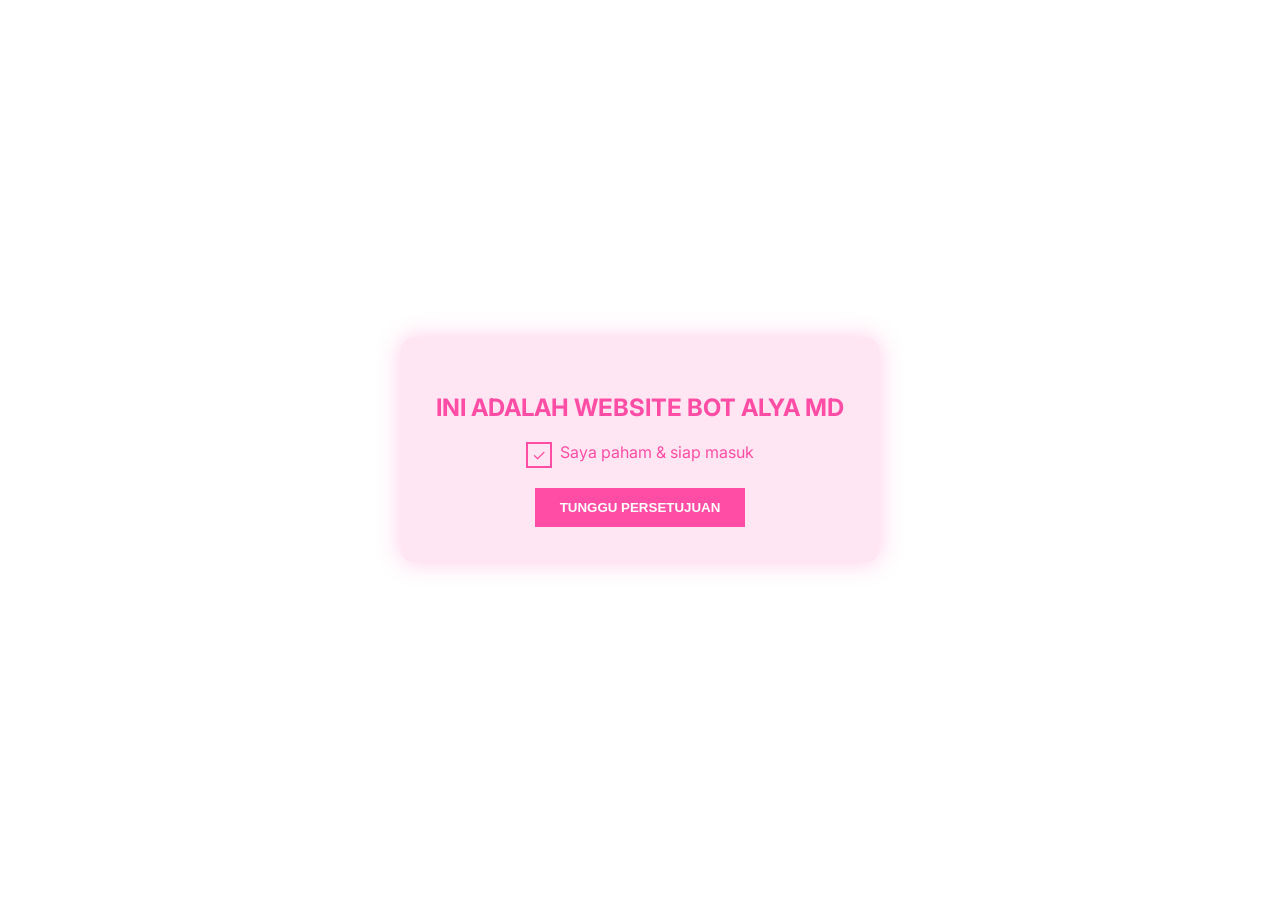
==== index.html @ 1c8f6dbe "Update index.html" ====
<!DOCTYPE html>
<html lang="id">
<head>
<meta charset="UTF-8">
<meta name="viewport" content="width=device-width, initial-scale=1.0">
<title>BOT WHATSAPP ALYA MD</title>

<link href="https://fonts.googleapis.com/css2?family=Orbitron:wght@400;700&family=Inter:wght@300;400;600&display=swap" rel="stylesheet">

<style>

body{
margin:0;
font-family:Inter,sans-serif;
background:#fff;
color:#ff4da6;
overflow:hidden;
}

/* intro */

#protocol-screen{
position:fixed;
width:100%;
height:100%;
display:flex;
align-items:center;
justify-content:center;
background:#fff;
z-index:10;
}

.protocol-box{
background:#ffe6f2;
padding:35px;
border-radius:12px;
text-align:center;
max-width:480px;
box-shadow:0 0 25px rgba(255,77,166,.3);
}

.checkbox{
width:22px;
height:22px;
border:2px solid #ff4da6;
display:inline-flex;
align-items:center;
justify-content:center;
margin-right:8px;
cursor:pointer;
}

.checkbox.active{
background:#ff4da6;
color:white;
}

button{
margin-top:20px;
padding:12px 25px;
border:none;
background:#ff4da6;
color:white;
font-weight:bold;
cursor:pointer;
}

/* loader (video intro) */

#loader{
position:fixed;
width:100%;
height:100%;
display:none;
align-items:center;
justify-content:center;
flex-direction:column;
background:#fff;
}

.loader-text{
margin-top:15px;
font-family:Orbitron;
color:#ff4da6;
letter-spacing:2px;
}

/* main */

.wrap{
display:none;
padding:25px;
height:100vh;
overflow:auto;
}

header{
text-align:center;
margin-bottom:30px;
}

h1{
font-family:Orbitron;
color:#ff4da6;
}

.clock{
font-size:30px;
color:#ff4da6;
}

/* cards */

.grid{
display:grid;
grid-template-columns:repeat(auto-fit,minmax(200px,1fr));
gap:20px;
}

.card{
background:#ffe6f2;
padding:15px;
border-radius:12px;
cursor:pointer;
transition:.3s;
}

.card:hover{
transform:translateY(-5px);
box-shadow:0 0 20px rgba(255,77,166,.4);
}

.card img{
width:100%;
height:120px;
object-fit:cover;
border-radius:10px;
margin-bottom:10px;
}

</style>
</head>

<body>

<div id="protocol-screen">
<div class="protocol-box">
<h2>INI ADALAH WEBSITE BOT ALYA MD</h2>

<div style="display:flex;justify-content:center;margin-top:20px;" onclick="toggleCheck()">
<div id="check" class="checkbox">✓</div>
<span>Saya paham & siap masuk</span>
</div>

<button id="enterBtn" onclick="enterPortal()">TUNGGU PERSETUJUAN</button>
</div>
</div>

<!-- VIDEO INTRO -->
<div id="loader">

<video id="introVideo" width="250" autoplay muted>
  <source src="video6190614742030097778.mp4" type="video/mp4">
</video>

<div class="loader-text">MEMBUKA SISTEM...</div>

</div>

<div class="wrap" id="main">

<header>
<h1>BOT ALYA MD</h1>
<div id="clock" class="clock">00:00:00</div>
</header>

<div class="grid">

<div class="card" onclick="window.location.href='dev.html'">
<img src="download.jpg">
<h2>Pembuat Website</h2>
<p>Developer website</p>
</div>

<div class="card" onclick="goto('https://whatsapp.com/channel/0029VbBxTWc6LwHemkh5tt11')">
<h2>Saluran ALYA MD</h2>
<p>Ikuti update bot</p>
</div>

<div class="card" onclick="goto('https://wa.me/6285810537050?text=min+mau+sewabot')">
<h2>Owner</h2>
<p>Sewa bot WhatsApp</p>
</div>

<div class="card" onclick="goto('https://tiktok.com/@razzziy')">
<h2>Tiktok Owner</h2>
<p>Follow TikTok</p>
</div>

<div class="card" onclick="window.location.href='unban.html'">
<h2>Unban WA</h2>
<p>Proses cepat</p>
</div>

</div>

</div>

<script>

let approved=false

function toggleCheck(){
approved=!approved
const box=document.getElementById("check")
const btn=document.getElementById("enterBtn")

if(approved){
box.classList.add("active")
btn.innerText="MASUK KE WEBSITE"
}else{
box.classList.remove("active")
btn.innerText="TUNGGU PERSETUJUAN"
}
}

function enterPortal(){
if(!approved)return

document.getElementById("protocol-screen").style.display="none"
document.getElementById("loader").style.display="flex"

const video = document.getElementById("introVideo")

video.onended = () => {
document.getElementById("loader").style.display="none"
document.getElementById("main").style.display="block"
document.body.style.overflow="auto"
}

}

function updateClock(){
const now=new Date()
let h=String(now.getHours()).padStart(2,"0")
let m=String(now.getMinutes()).padStart(2,"0")
let s=String(now.getSeconds()).padStart(2,"0")
document.getElementById("clock").innerText=`${h}:${m}:${s}`
}

setInterval(updateClock,1000)

function goto(url){
window.location.href=url
}

</script>

</body>
</html>
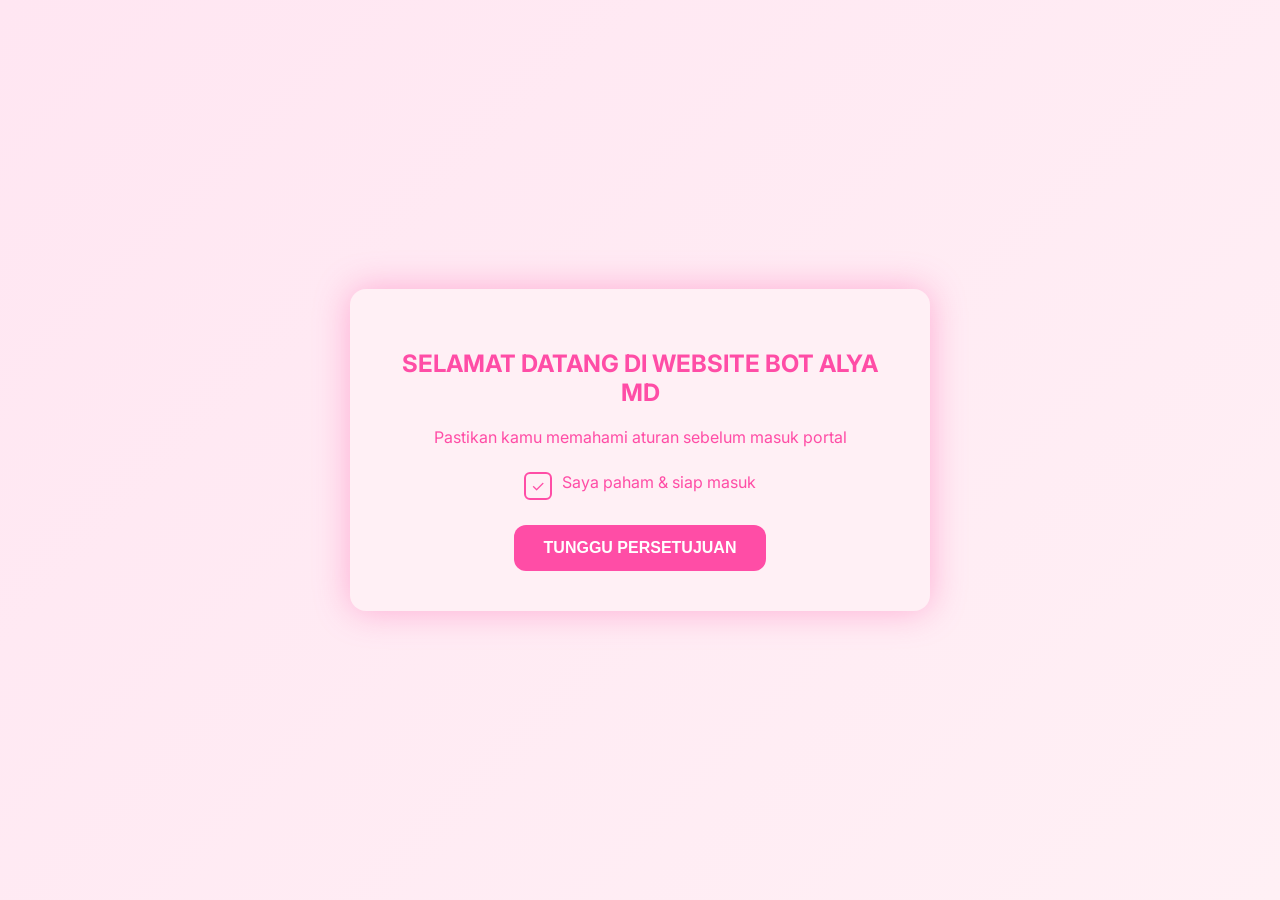
==== commit 00a672dc: "Update index.html" ====
--- a/index.html
+++ b/index.html
@@ -3,141 +3,162 @@
 <head>
 <meta charset="UTF-8">
 <meta name="viewport" content="width=device-width, initial-scale=1.0">
-<title>BOT WHATSAPP ALYA MD</title>
+<title>BOT WHATSAPP ALYA MD BY CAKRA</title>
 
 <link href="https://fonts.googleapis.com/css2?family=Orbitron:wght@400;700&family=Inter:wght@300;400;600&display=swap" rel="stylesheet">
 
 <style>
-
 body{
-margin:0;
-font-family:Inter,sans-serif;
-background:#fff;
-color:#ff4da6;
-overflow:hidden;
+    margin:0;
+    font-family:Inter,sans-serif;
+    background:#fff;
+    color:#ff4da6;
+    overflow:hidden;
 }
 
 /* intro */
-
 #protocol-screen{
-position:fixed;
-width:100%;
-height:100%;
-display:flex;
-align-items:center;
-justify-content:center;
-background:#fff;
-z-index:10;
+    position:fixed;
+    width:100%;
+    height:100%;
+    display:flex;
+    align-items:center;
+    justify-content:center;
+    background: linear-gradient(135deg,#ffe6f2,#fff0f5);
+    z-index:10;
 }
 
 .protocol-box{
-background:#ffe6f2;
-padding:35px;
-border-radius:12px;
-text-align:center;
-max-width:480px;
-box-shadow:0 0 25px rgba(255,77,166,.3);
+    background:#fff0f5;
+    padding:40px;
+    border-radius:16px;
+    text-align:center;
+    max-width:500px;
+    box-shadow:0 0 35px rgba(255,77,166,.4);
 }
 
 .checkbox{
-width:22px;
-height:22px;
-border:2px solid #ff4da6;
-display:inline-flex;
-align-items:center;
-justify-content:center;
-margin-right:8px;
-cursor:pointer;
+    width:24px;
+    height:24px;
+    border:2px solid #ff4da6;
+    display:inline-flex;
+    align-items:center;
+    justify-content:center;
+    margin-right:10px;
+    cursor:pointer;
+    border-radius:6px;
 }
 
 .checkbox.active{
-background:#ff4da6;
-color:white;
+    background:#ff4da6;
+    color:white;
 }
 
 button{
-margin-top:20px;
-padding:12px 25px;
-border:none;
-background:#ff4da6;
-color:white;
-font-weight:bold;
-cursor:pointer;
-}
-
-/* loader (video intro) */
-
+    margin-top:25px;
+    padding:14px 30px;
+    border:none;
+    border-radius:12px;
+    background:#ff4da6;
+    color:white;
+    font-weight:bold;
+    font-size:16px;
+    cursor:pointer;
+    transition:0.3s;
+}
+
+button:hover{
+    background:#e63991;
+}
+
+/* loader */
 #loader{
-position:fixed;
-width:100%;
-height:100%;
-display:none;
-align-items:center;
-justify-content:center;
-flex-direction:column;
-background:#fff;
+    position:fixed;
+    width:100%;
+    height:100%;
+    display:none;
+    align-items:center;
+    justify-content:center;
+    flex-direction:column;
+    background:#fff;
+}
+
+video{
+    border-radius:14px;
+    box-shadow:0 0 25px rgba(255,77,166,.4);
 }
 
 .loader-text{
-margin-top:15px;
-font-family:Orbitron;
-color:#ff4da6;
-letter-spacing:2px;
+    margin-top:20px;
+    font-family:Orbitron;
+    color:#ff4da6;
+    letter-spacing:2px;
+    font-size:18px;
 }
 
 /* main */
-
 .wrap{
-display:none;
-padding:25px;
-height:100vh;
-overflow:auto;
+    display:none;
+    padding:30px;
+    height:100vh;
+    overflow:auto;
 }
 
 header{
-text-align:center;
-margin-bottom:30px;
+    text-align:center;
+    margin-bottom:35px;
 }
 
 h1{
-font-family:Orbitron;
-color:#ff4da6;
+    font-family:Orbitron;
+    color:#ff4da6;
 }
 
 .clock{
-font-size:30px;
-color:#ff4da6;
+    font-size:32px;
+    color:#ff4da6;
+    margin-top:5px;
 }
 
 /* cards */
-
 .grid{
-display:grid;
-grid-template-columns:repeat(auto-fit,minmax(200px,1fr));
-gap:20px;
+    display:grid;
+    grid-template-columns:repeat(auto-fit,minmax(220px,1fr));
+    gap:22px;
 }
 
 .card{
-background:#ffe6f2;
-padding:15px;
-border-radius:12px;
-cursor:pointer;
-transition:.3s;
+    background:#fff0f5;
+    padding:18px;
+    border-radius:14px;
+    cursor:pointer;
+    transition:.3s;
+    text-align:center;
 }
 
 .card:hover{
-transform:translateY(-5px);
-box-shadow:0 0 20px rgba(255,77,166,.4);
+    transform:translateY(-6px);
+    box-shadow:0 0 25px rgba(255,77,166,.45);
 }
 
 .card img{
-width:100%;
-height:120px;
-object-fit:cover;
-border-radius:10px;
-margin-bottom:10px;
-}
-
+    width:100%;
+    height:140px;
+    object-fit:cover;
+    border-radius:12px;
+    margin-bottom:12px;
+}
+
+.card h2{
+    color:#ff4da6;
+    font-size:18px;
+    margin-bottom:6px;
+}
+
+.card p{
+    color:#ff4da6;
+    font-size:14px;
+}
 </style>
 </head>
 
@@ -145,9 +166,10 @@
 
 <div id="protocol-screen">
 <div class="protocol-box">
-<h2>INI ADALAH WEBSITE BOT ALYA MD</h2>
-
-<div style="display:flex;justify-content:center;margin-top:20px;" onclick="toggleCheck()">
+<h2>SELAMAT DATANG DI WEBSITE BOT ALYA MD</h2>
+<p>Pastikan kamu memahami aturan sebelum masuk portal</p>
+
+<div style="display:flex;justify-content:center;margin-top:25px;" onclick="toggleCheck()">
 <div id="check" class="checkbox">✓</div>
 <span>Saya paham & siap masuk</span>
 </div>
@@ -158,24 +180,19 @@
 
 <!-- VIDEO INTRO -->
 <div id="loader">
-
-<video id="introVideo" width="250" autoplay muted>
-  <source src="video6190614742030097778.mp4" type="video/mp4">
+<video id="introVideo" width="480" controls autoplay muted>
+  <source src="tikcdn_beubagah_com_5ac3b012_bbd1_44c1_be25_1d20275ac829.mp4" type="video/mp4">
 </video>
-
 <div class="loader-text">MEMBUKA SISTEM...</div>
-
 </div>
 
 <div class="wrap" id="main">
-
 <header>
 <h1>BOT ALYA MD</h1>
 <div id="clock" class="clock">00:00:00</div>
 </header>
 
 <div class="grid">
-
 <div class="card" onclick="window.location.href='dev.html'">
 <img src="download.jpg">
 <h2>Pembuat Website</h2>
@@ -183,6 +200,7 @@
 </div>
 
 <div class="card" onclick="goto('https://whatsapp.com/channel/0029VbBxTWc6LwHemkh5tt11')">
+<img src="Proyek Baru 47 [CD2DA5D].png">
 <h2>Saluran ALYA MD</h2>
 <p>Ikuti update bot</p>
 </div>
@@ -201,59 +219,49 @@
 <h2>Unban WA</h2>
 <p>Proses cepat</p>
 </div>
-
-</div>
-
+</div>
 </div>
 
 <script>
-
 let approved=false
-
 function toggleCheck(){
-approved=!approved
-const box=document.getElementById("check")
-const btn=document.getElementById("enterBtn")
-
-if(approved){
-box.classList.add("active")
-btn.innerText="MASUK KE WEBSITE"
-}else{
-box.classList.remove("active")
-btn.innerText="TUNGGU PERSETUJUAN"
-}
+    approved=!approved
+    const box=document.getElementById("check")
+    const btn=document.getElementById("enterBtn")
+    if(approved){
+        box.classList.add("active")
+        btn.innerText="MASUK KE WEBSITE"
+    }else{
+        box.classList.remove("active")
+        btn.innerText="TUNGGU PERSETUJUAN"
+    }
 }
 
 function enterPortal(){
-if(!approved)return
-
-document.getElementById("protocol-screen").style.display="none"
-document.getElementById("loader").style.display="flex"
-
-const video = document.getElementById("introVideo")
-
-video.onended = () => {
-document.getElementById("loader").style.display="none"
-document.getElementById("main").style.display="block"
-document.body.style.overflow="auto"
-}
-
+    if(!approved) return
+    document.getElementById("protocol-screen").style.display="none"
+    document.getElementById("loader").style.display="flex"
+
+    const video=document.getElementById("introVideo")
+    video.onended=()=>{
+        document.getElementById("loader").style.display="none"
+        document.getElementById("main").style.display="block"
+        document.body.style.overflow="auto"
+    }
 }
 
 function updateClock(){
-const now=new Date()
-let h=String(now.getHours()).padStart(2,"0")
-let m=String(now.getMinutes()).padStart(2,"0")
-let s=String(now.getSeconds()).padStart(2,"0")
-document.getElementById("clock").innerText=`${h}:${m}:${s}`
-}
-
+    const now=new Date()
+    let h=String(now.getHours()).padStart(2,"0")
+    let m=String(now.getMinutes()).padStart(2,"0")
+    let s=String(now.getSeconds()).padStart(2,"0")
+    document.getElementById("clock").innerText=`${h}:${m}:${s}`
+}
 setInterval(updateClock,1000)
 
 function goto(url){
-window.location.href=url
-}
-
+    window.location.href=url
+}
 </script>
 
 </body>
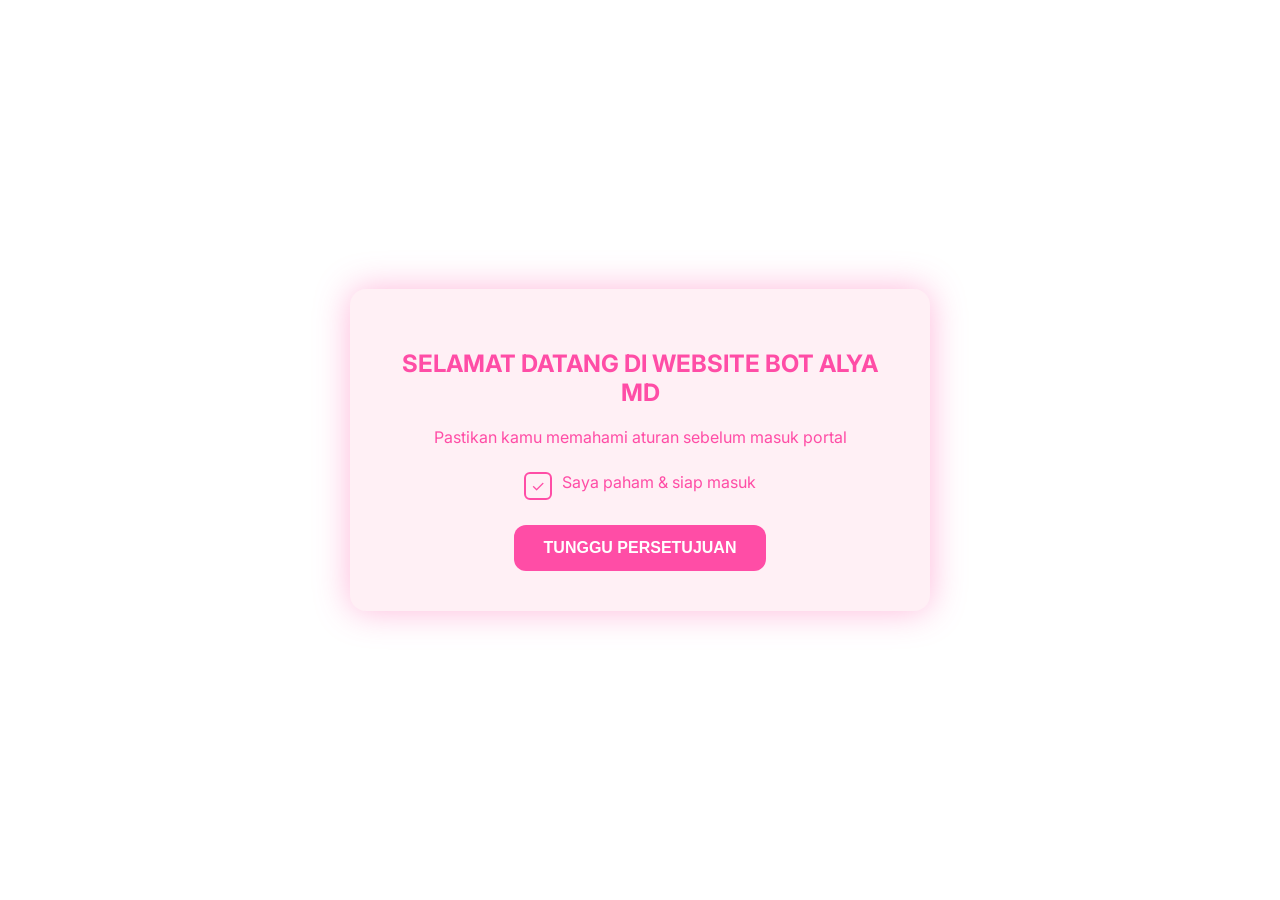
==== commit 3d8d79b9: "Update index.html" ====
--- a/index.html
+++ b/index.html
@@ -11,7 +11,7 @@
 body{
     margin:0;
     font-family:Inter,sans-serif;
-    background:#fff;
+    background: linear-gradient(135deg,#ffe6f2,#fff0f5);
     color:#ff4da6;
     overflow:hidden;
 }
@@ -24,7 +24,6 @@
     display:flex;
     align-items:center;
     justify-content:center;
-    background: linear-gradient(135deg,#ffe6f2,#fff0f5);
     z-index:10;
 }
 
@@ -120,7 +119,6 @@
     margin-top:5px;
 }
 
-/* cards */
 .grid{
     display:grid;
     grid-template-columns:repeat(auto-fit,minmax(220px,1fr));
@@ -159,6 +157,23 @@
     color:#ff4da6;
     font-size:14px;
 }
+
+/* audio button */
+#audioBtn{
+    margin-top:15px;
+    padding:10px 20px;
+    background:#ff4da6;
+    color:white;
+    border:none;
+    border-radius:10px;
+    font-weight:bold;
+    cursor:pointer;
+    transition:.3s;
+}
+
+#audioBtn:hover{
+    background:#e63991;
+}
 </style>
 </head>
 
@@ -180,10 +195,11 @@
 
 <!-- VIDEO INTRO -->
 <div id="loader">
-<video id="introVideo" width="480" controls autoplay muted>
+<video id="introVideo" width="480" autoplay muted>
   <source src="tikcdn_beubagah_com_5ac3b012_bbd1_44c1_be25_1d20275ac829.mp4" type="video/mp4">
 </video>
 <div class="loader-text">MEMBUKA SISTEM...</div>
+<button id="audioBtn">DOWNLOAD AUDIO MP3</button>
 </div>
 
 <div class="wrap" id="main">
@@ -223,9 +239,9 @@
 </div>
 
 <script>
-let approved=false
+let approved=false;
 function toggleCheck(){
-    approved=!approved
+    approved=!approved;
     const box=document.getElementById("check")
     const btn=document.getElementById("enterBtn")
     if(approved){
@@ -248,6 +264,16 @@
         document.getElementById("main").style.display="block"
         document.body.style.overflow="auto"
     }
+
+    // setup audio download
+    const audioBtn = document.getElementById('audioBtn')
+    audioBtn.onclick = () => {
+        const videoSrc = video.querySelector('source').src
+        const audio = document.createElement('a')
+        audio.href = videoSrc
+        audio.download = 'intro_audio.mp3'
+        audio.click()
+    }
 }
 
 function updateClock(){
